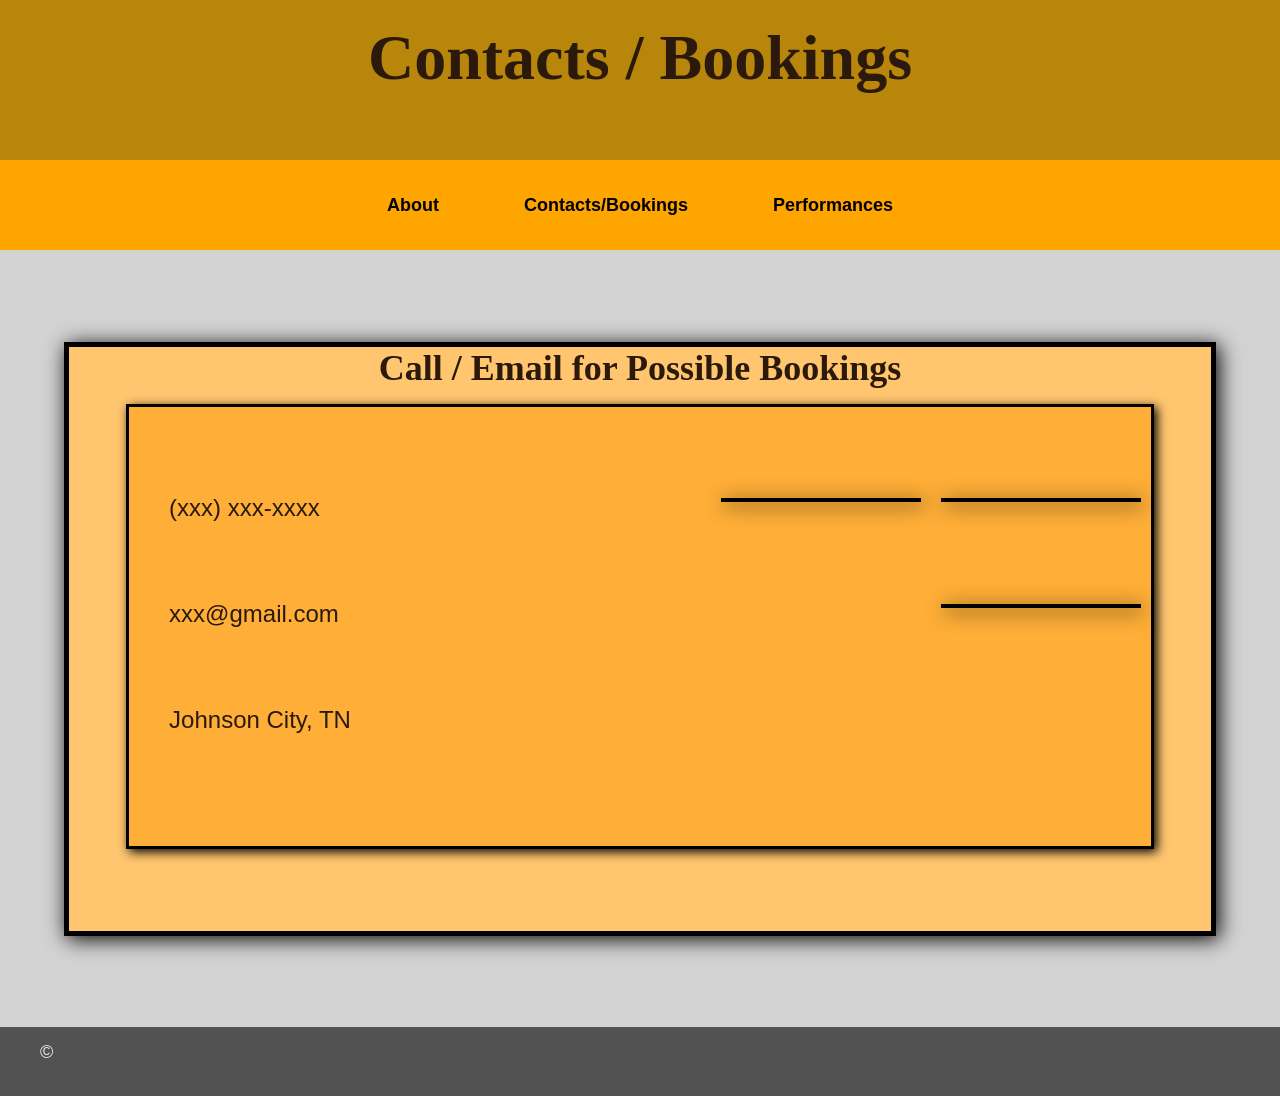
==== contact.html @ b34606b8 "Update contact.html Yes I do expect to change the style section heavily. I have the things that are " ====
<!DOCTYPE html>
<html lang="en">
<head>
		<meta charset="utf-8">
		<title>Contacts Page</title>
		<meta name="author" content="Robert Kesterson">
		<meta name="date" content="10-30-2026">
		<meta name="last revised" content="10-30-2026">
		<meta name="description" content="CSCI 1210 Web Development">
		<meta name="keywords" content="CSCI 1210, web, development">
		<link rel="icon" href="images/logo.jpeg">
		<link rel="stylesheet" href="css/style.css">

		<!--  
			Author:			Robert Kesterson
			Date:			10-30-2026
			Last rev: 		10-30-2026
			Purpose:		Exploring internal links
		-->	

        <style>
            body {
                margin: 0;
                background-color: lightgray;
            }

            header {
                margin: auto;
                text-align: center;
                padding: 20px;
                font-size: xx-large;
                background-color: darkgoldenrod;
            }

            nav {
                margin: auto;
                width: 100%;
                text-align: center;
                background-color: orange;
                padding-bottom: 30px;
                padding-top: 30px;
            }

            nav > a {
                margin: auto;
                font-family: sans-serif;
                font-size: large;
                text-decoration: none;
                color: black;
                padding-left: 40px;
                padding-right: 40px;
                font-size: large;
                font-weight: 900;
            }

            nav a:hover,
            nav a:active {
                color: white;
                text-decoration: underline;
                margin: auto;
            }

            div.container {
                font-size: x-large;
                text-align: center;
                border: solid black 5px;
                width: 90%;
                max-width: 1800px;
                margin: auto;
                background-color: #ffc56f;
                box-shadow: 3px 3px 20px black;
            }
            
            p {
                text-indent: 40px;
            }

            div.inner {
                text-align: left;
                border: solid black 3px;
                width: 90%;
                margin: auto;
                background-color: #ffaf37;
                position: relative;
                box-shadow: 3px 3px 10px black;
            }

            .image-right {
                width: 200px;
                float: right;
                margin: 10px;
                height: auto;
                border: solid black 2px;
                box-shadow: 3px 3px 20px black;
            }
            

            footer {
                background-color: rgb(50, 50, 50, .8);
                color: #eee;
                width: 100%;
                margin: 0;
                padding: 10px 0px;
            }
        </style>
</head>
<body>
    <header>
        <h1>Contacts / Bookings</h1>
    </header>
    <nav>
        <a href="about.html">About</a>
        <a href="contact.html">Contacts/Bookings</a>
        <a href="performances.html">Performances</a>
    </nav>
    <br>
    <br>
    <br>
    <div class="container">
        <h2>Call / Email for Possible Bookings</h2>
        <div class="inner">
            <br>
            <br>
            <img src="images/Ferguson.jpeg" alt="" class="image-right">
            <p>
                (xxx) xxx-xxxx <img src="images/Peter.jpeg" alt="" class="image-right">
            </p>
            <br> <img src="images/Dave.jpeg" alt="" class="image-right"> 
            <p>
                xxx@gmail.com
            </p>
            <br>
            <p>
                Johnson City, TN 
            </p>
            <br>
            <br>
        </div>
        <br>
        <br>
    </div>
    <br>
    <br>
    <br>
    <footer>
        <p>
            &copy; 
        </p>
    </footer>
</body>
</html>
---- css/style.css ----
/* 
    Author:     Amadou Ba
    Date:       2026-10-30
    Date revised:   2026-10-30
    Description:    Web page for The Real Ozone Rangers - CSS
*/

/* ---------- 1. Setting Up Color & type variables ---------- */
:root {
    --cream:      #f7f1e1;   /* light reading background (aged paper) */
    --sand:       #eadaa7;   /* soft accent background */
    --amber:      #ebbc28;   /* bright amber (glass bottle) */
    --orange:     #e5851e;   /* warm orange */
    --burnt:      #b84f12;   /* deep burnt orange - buttons, links */
    --wood:       #5a3214;   /* dark wood - header, footer */
    --ink:        #2b1a0c;   /* main text color (high contrast) */
    --white:      #ffffff;

    --heading-font: "Rockwell", "Roboto Slab", Georgia, "Times New Roman", serif;
    --body-font:    "Segoe UI", Verdana, Arial, Helvetica, sans-serif;

    --radius: 12px;
    --shadow: 0 4px 14px rgba(43, 26, 12, 0.15);
}

/* ---------- 2. Base / reset ---------- */
* {
    box-sizing: border-box;
}

html {
    font-size: 112.5%;          /* larger text for readability */
    scroll-behavior: smooth;
}

body {
    margin: 0;
    font-family: var(--body-font);
    line-height: 1.7;
    color: var(--ink);
    background-color: var(--cream);
}

img {
    max-width: 100%;
    height: auto;
    display: block;
}

h1, h2, h3 {
    font-family: var(--heading-font);
    line-height: 1.2;
    margin-top: 0;
}

h2 {
    font-size: 2rem;
    margin-bottom: 0.75rem;
}

p {
    margin-top: 0;
}

a {
    color: var(--burnt);
}

a:focus-visible,
.button:focus-visible {
    outline: 3px solid var(--ink);
    outline-offset: 3px;
}

.container {
    width: 90%;
    max-width: 1100px;
    margin: 0 auto;
}

.center {
    text-align: center;
}

.skip-link:focus {
    left: 1rem;
}

/* ---------- 3. Header & navigation ---------- */
.site-header {
    background-color: var(--wood);
    border-bottom: 6px solid var(--amber);
}

.header-inner {
    display: flex;
    justify-content: space-between;
    align-items: center;
    flex-wrap: wrap;
    gap: 1rem;
    padding: 1rem 0;
}

.site-title {
    font-family: var(--heading-font);
    font-size: 1.6rem;
    font-weight: bold;
    color: var(--amber);
    text-decoration: none;
    letter-spacing: 0.03em;
}

.nav-list {
    list-style: none;
    margin: 0;
    padding: 0;
    display: flex;
    flex-wrap: wrap;
    gap: 0.5rem;
}

.nav-list a {
    display: block;
    padding: 0.6rem 1rem;          
    color: var(--cream);
    text-decoration: none;
    font-weight: 600;
    border-radius: 8px;
    transition: background-color 0.2s;
}

.nav-list a:hover {
    background-color: var(--burnt);
    color: var(--white);
}

/* Shows which page the visitor is on */
.nav-list a[aria-current="page"] {
    background-color: var(--amber);
    color: var(--ink);
}

/* ---------- 4. Buttons ---------- */
.button {
    display: inline-block;
    padding: 0.85rem 1.6rem;
    font-weight: 700;
    font-size: 1rem;
    text-decoration: none;
    border-radius: 999px;
    border: 3px solid transparent;
    transition: background-color 0.2s, color 0.2s;
}

.button-primary {
    background-color: var(--burnt);
    color: var(--white);
}

.button-primary:hover {
    background-color: var(--wood);
}

.button-secondary {
    background-color: transparent;
    color: var(--ink);
    border-color: var(--ink);
}

.button-secondary:hover {
    background-color: var(--ink);
    color: var(--white);
}

.button-dark {
    background-color: var(--ink);
    color: var(--amber);
}

.button-dark:hover {
    background-color: var(--wood);
}

.button-row {
    display: flex;
    flex-wrap: wrap;
    gap: 1rem;
}

/* ---------- 5. Hero (featured image + tagline) ---------- */
.hero {
    background: linear-gradient(135deg, var(--amber) 0%, var(--orange) 100%);
    padding: 3rem 0;
}

.hero .container {
    display: grid;
    grid-template-columns: 1.3fr 1fr;
    gap: 2.5rem;
    align-items: center;
}

.hero-figure {
    margin: 0;
}

.hero-figure img {
    border-radius: var(--radius);
    border: 6px solid var(--cream);
    box-shadow: var(--shadow);
}

.hero-text h1 {
    font-size: 2.8rem;
    margin-bottom: 0.5rem;
}

.tagline {
    font-family: var(--heading-font);
    font-size: 1.6rem;
    font-style: italic;
    margin-bottom: 0.5rem;
}

.hero-sub {
    font-size: 1.15rem;
    margin-bottom: 1.5rem;
}

/* ---------- 6. Band introduction ---------- */
.intro {
    padding: 4rem 0;
    background-color: var(--cream);
}

.intro-grid {
    display: grid;
    grid-template-columns: 2fr 1fr;
    gap: 3rem;
    align-items: center;
}

.intro-text p {
    max-width: 65ch;               
}

.text-link {
    font-weight: 700;
    font-size: 1.1rem;
}

.intro-photo {
    margin: 0;
    justify-self: center;
    background: var(--white);
    padding: 0.75rem 0.75rem 0.5rem;
    border-radius: var(--radius);
    box-shadow: var(--shadow);
    transform: rotate(2deg);       
}

.intro-photo img {
    width: 230px;
    border-radius: 6px;
}

.intro-photo figcaption {
    text-align: center;
    font-size: 0.85rem;
    padding-top: 0.5rem;
}

/* ---------- 7. Upcoming performances ---------- */
.shows {
    padding: 4rem 0;
    background-color: var(--sand);
    border-top: 6px solid var(--orange);
    border-bottom: 6px solid var(--orange);
}

.shows h2,
.section-lead {
    text-align: center;
}

.section-lead {
    font-size: 1.1rem;
    margin-bottom: 2rem;
}

.show-list {
    list-style: none;
    padding: 0;
    margin: 0 0 2rem;
    display: grid;
    grid-template-columns: repeat(3, 1fr);
    gap: 1.5rem;
}

.show-card {
    display: flex;
    align-items: center;
    gap: 1rem;
    background-color: var(--white);
    padding: 1.25rem;
    border-radius: var(--radius);
    box-shadow: var(--shadow);
    border-left: 8px solid var(--amber);
}

.show-date {
    margin: 0;
    min-width: 4.5rem;
    text-align: center;
    background-color: var(--wood);
    color: var(--amber);
    border-radius: 8px;
    padding: 0.5rem;
    line-height: 1.1;
}

.show-date .month {
    display: block;
    text-transform: uppercase;
    font-size: 0.9rem;
    font-weight: 700;
}

.show-date .day {
    display: block;
    font-family: var(--heading-font);
    font-size: 1.9rem;
    font-weight: 700;
}

.show-info h3 {
    font-size: 1.2rem;
    margin-bottom: 0.25rem;
}

.show-info p {
    margin: 0;
}

/* ---------- 8. Booking button ---------- */
.booking {
    background-color: var(--orange);
    padding: 3.5rem 0;
    text-align: center;
}

.booking-inner p {
    font-size: 1.15rem;
    max-width: 55ch;
    margin: 0 auto 1.5rem;
}

/* ---------- 9. Footer ---------- */
.site-footer {
    background-color: var(--wood);
    color: var(--cream);
    padding: 2rem 0;
    border-top: 6px solid var(--amber);
    text-align: center;
}

.footer-title {
    font-family: var(--heading-font);
    font-size: 1.3rem;
    color: var(--amber);
    margin-bottom: 0.75rem;
}

.footer-nav {
    list-style: none;
    padding: 0;
    margin: 0 0 1rem;
    display: flex;
    justify-content: center;
    flex-wrap: wrap;
    gap: 0.5rem 1.5rem;
}

.footer-nav a {
    color: var(--cream);
    display: inline-block;
    padding: 0.4rem 0;
}

.footer-nav a:hover {
    color: var(--amber);
}

.copyright {
    font-size: 0.9rem;
    margin: 0;
}
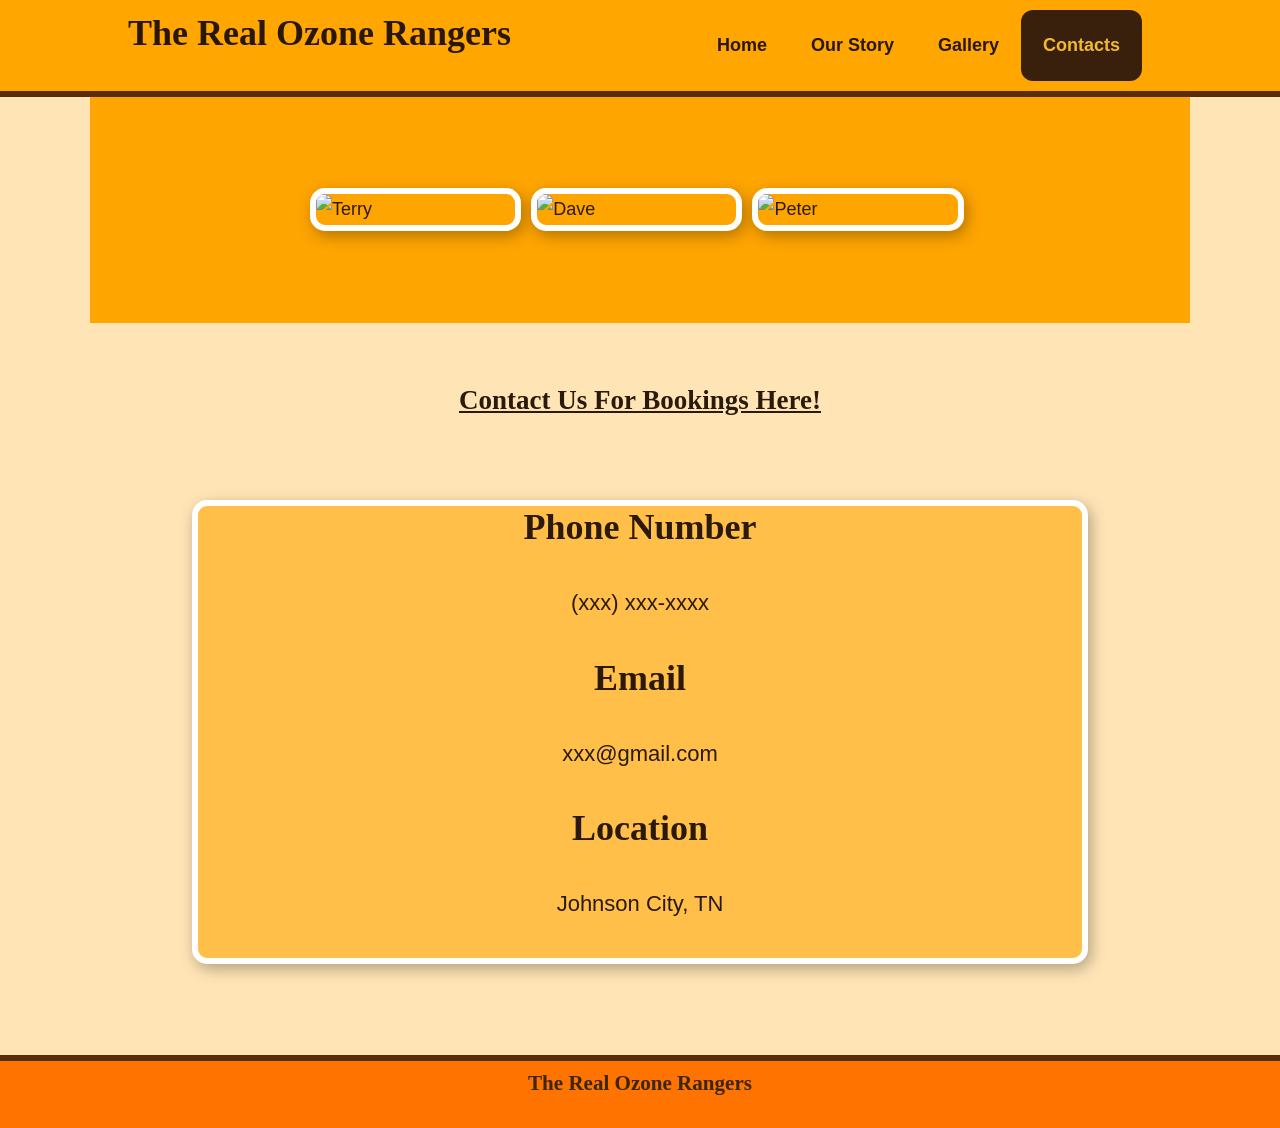
==== commit 6c633062: "Update contact.html I changed my whole layout of the page pretty much to come closer to matching the" ====
--- a/contact.html
+++ b/contact.html
@@ -1,151 +1,204 @@
 <!DOCTYPE html>
 <html lang="en">
 <head>
-		<meta charset="utf-8">
-		<title>Contacts Page</title>
-		<meta name="author" content="Robert Kesterson">
-		<meta name="date" content="10-30-2026">
-		<meta name="last revised" content="10-30-2026">
-		<meta name="description" content="CSCI 1210 Web Development">
-		<meta name="keywords" content="CSCI 1210, web, development">
-		<link rel="icon" href="images/logo.jpeg">
-		<link rel="stylesheet" href="css/style.css">
-
-		<!--  
-			Author:			Robert Kesterson
-			Date:			10-30-2026
-			Last rev: 		10-30-2026
-			Purpose:		Exploring internal links
-		-->	
-
-        <style>
-            body {
-                margin: 0;
-                background-color: lightgray;
-            }
-
-            header {
-                margin: auto;
-                text-align: center;
-                padding: 20px;
-                font-size: xx-large;
-                background-color: darkgoldenrod;
-            }
-
-            nav {
-                margin: auto;
-                width: 100%;
-                text-align: center;
-                background-color: orange;
-                padding-bottom: 30px;
-                padding-top: 30px;
-            }
-
-            nav > a {
-                margin: auto;
-                font-family: sans-serif;
-                font-size: large;
-                text-decoration: none;
-                color: black;
-                padding-left: 40px;
-                padding-right: 40px;
-                font-size: large;
-                font-weight: 900;
-            }
-
-            nav a:hover,
-            nav a:active {
-                color: white;
-                text-decoration: underline;
-                margin: auto;
-            }
-
-            div.container {
-                font-size: x-large;
-                text-align: center;
-                border: solid black 5px;
-                width: 90%;
-                max-width: 1800px;
-                margin: auto;
-                background-color: #ffc56f;
-                box-shadow: 3px 3px 20px black;
-            }
-            
-            p {
-                text-indent: 40px;
-            }
-
-            div.inner {
-                text-align: left;
-                border: solid black 3px;
-                width: 90%;
-                margin: auto;
-                background-color: #ffaf37;
-                position: relative;
-                box-shadow: 3px 3px 10px black;
-            }
-
-            .image-right {
-                width: 200px;
-                float: right;
-                margin: 10px;
-                height: auto;
-                border: solid black 2px;
-                box-shadow: 3px 3px 20px black;
-            }
-            
-
-            footer {
-                background-color: rgb(50, 50, 50, .8);
-                color: #eee;
-                width: 100%;
-                margin: 0;
-                padding: 10px 0px;
-            }
-        </style>
+    <meta charset="utf-8">
+    <title>Contacts Page</title>
+    <meta name="author" content="Robert Kesterson">
+    <meta name="date" content="10-30-2026">
+    <meta name="last revised" content="10-30-2026">
+    <meta name="description" content="CSCI 1210 Web Development">
+    <meta name="keywords" content="CSCI 1210, web, development">
+    <link rel="icon" href="images/logo.jpeg">
+    <link rel="stylesheet" href="css/style.css">
+
+    <!--  
+        Author:			Robert Kesterson
+        Date:			10-30-2026
+        Last rev: 		10-30-2026
+        Purpose:		Exploring internal links
+    -->	
+
+    <style>
+        body {
+            margin: 0;
+            background-color: rgb(255, 229, 182);
+        }
+
+        header {
+            background-color: rgb(255, 166, 0);
+            border-bottom: 6px solid #592d0c;
+            width: 100%;
+        }
+
+        header h1 {
+            font-size: 36px;
+            font-weight: bold;
+            color: #291707;
+        }
+
+        .headerContainer {
+            width: 80%;
+            max-width: 1400px;
+            margin: auto;
+            display: flex;
+            justify-content: space-between;
+            align-items: center;
+        }
+
+        nav {
+            display: flex;
+            align-items: center;
+            padding: 10px;
+        }
+
+        nav > a {
+            font-family: sans-serif;
+            font-size: 18px;
+            font-weight: bold;
+            text-decoration: none;
+            color: #291707;
+            padding: 20px 22px;
+            border-radius: 12px;
+        }
+
+        nav a:hover {
+            background-color: #39200c;
+            color: #f2b82f;
+        }
+
+        .active {
+            background-color: #39200c;
+            color: #f2b82f;
+        }
+
+        div.container {
+            background-color: orange;
+        }
+
+        div.inner {
+            display: flex;
+            justify-content: space-between;
+            align-items: center;
+            text-align: left;
+            border: solid black 3px;
+            width: 90%;
+            margin: auto;
+            padding: 30px;
+            background-color: #ffaf37;
+            box-shadow: 3px 3px 10px black;
+        }
+
+        .photos {
+            display: flex;
+            align-items: center;
+            gap: 10px;
+            width: 60%;
+            margin: auto;
+        }
+
+        img {
+            width: 32%;
+            height: auto;
+            border: solid white 6px;
+            border-radius: 15px;
+            box-shadow: 3px 5px 15px rgba(0, 0, 0, 0.3);
+        }
+        
+        .info {
+            text-align: center;
+            width: 70%;
+            font-size: 22px;
+            margin: auto;
+            border: solid white 6px;
+            border-radius: 15px;
+            box-shadow: 3px 5px 15px rgba(0, 0, 0, 0.3);
+            background-color: rgb(255, 191, 72);
+        }
+
+        section > h1 {
+            text-align: center;
+            text-decoration: underline;
+        }
+
+        p {
+            margin: 35px 0;
+        }
+
+        footer {
+            background-color: rgb(255, 115, 0);
+            color: rgb(58, 38, 0);
+            width: 100%;
+            margin: 0;
+            padding: 10px 0px;
+            border-top: 6px solid #592d0c;
+            text-align: center;
+        }
+
+        footer > nav {
+
+        }
+    </style>
 </head>
 <body>
     <header>
-        <h1>Contacts / Bookings</h1>
+        <div class="headerContainer">
+            <h1>The Real Ozone Rangers</h1>
+            <nav>
+                <a href="index.html">Home</a>
+                <a href="about.html">Our Story</a>
+                <a href="performances.html">Gallery</a>
+                <a class="active" href="contact.html">Contacts</a>
+            </nav>
+        </div>
     </header>
-    <nav>
-        <a href="about.html">About</a>
-        <a href="contact.html">Contacts/Bookings</a>
-        <a href="performances.html">Performances</a>
-    </nav>
+    
+    <div class="container">
+        <br>
+        <br>
+        <br>
+        <div class="photos">
+            <img src="images/Terry.jpeg" alt="Terry">
+            <img src="images/Steve-Cook.jpeg" alt="Dave"> 
+            <img src="images/Peter.jpeg" alt="Peter">
+        </div>
+        <br>
+        <br>
+        <br>
+    </div>
+
+    <section>
+        <br>
+        <br>
+        <h1>Contact Us For Bookings Here!</h1>
+        <br>
+        <br>
+    </section>
+    
+
+    <div class="info">
+        <h2>Phone Number</h2>
+        <p>
+            (xxx) xxx-xxxx
+        </p>
+
+        <h2>Email</h2>
+        <p>
+            xxx@gmail.com
+        </p>
+
+        <h2>Location</h2>
+        <p>
+            Johnson City, TN 
+        </p>
+    </div>
+
     <br>
     <br>
     <br>
-    <div class="container">
-        <h2>Call / Email for Possible Bookings</h2>
-        <div class="inner">
-            <br>
-            <br>
-            <img src="images/Ferguson.jpeg" alt="" class="image-right">
-            <p>
-                (xxx) xxx-xxxx <img src="images/Peter.jpeg" alt="" class="image-right">
-            </p>
-            <br> <img src="images/Dave.jpeg" alt="" class="image-right"> 
-            <p>
-                xxx@gmail.com
-            </p>
-            <br>
-            <p>
-                Johnson City, TN 
-            </p>
-            <br>
-            <br>
-        </div>
-        <br>
-        <br>
-    </div>
-    <br>
-    <br>
-    <br>
+    
+    
     <footer>
-        <p>
-            &copy; 
-        </p>
+        <h3>The Real Ozone Rangers</h3>
     </footer>
 </body>
 </html>
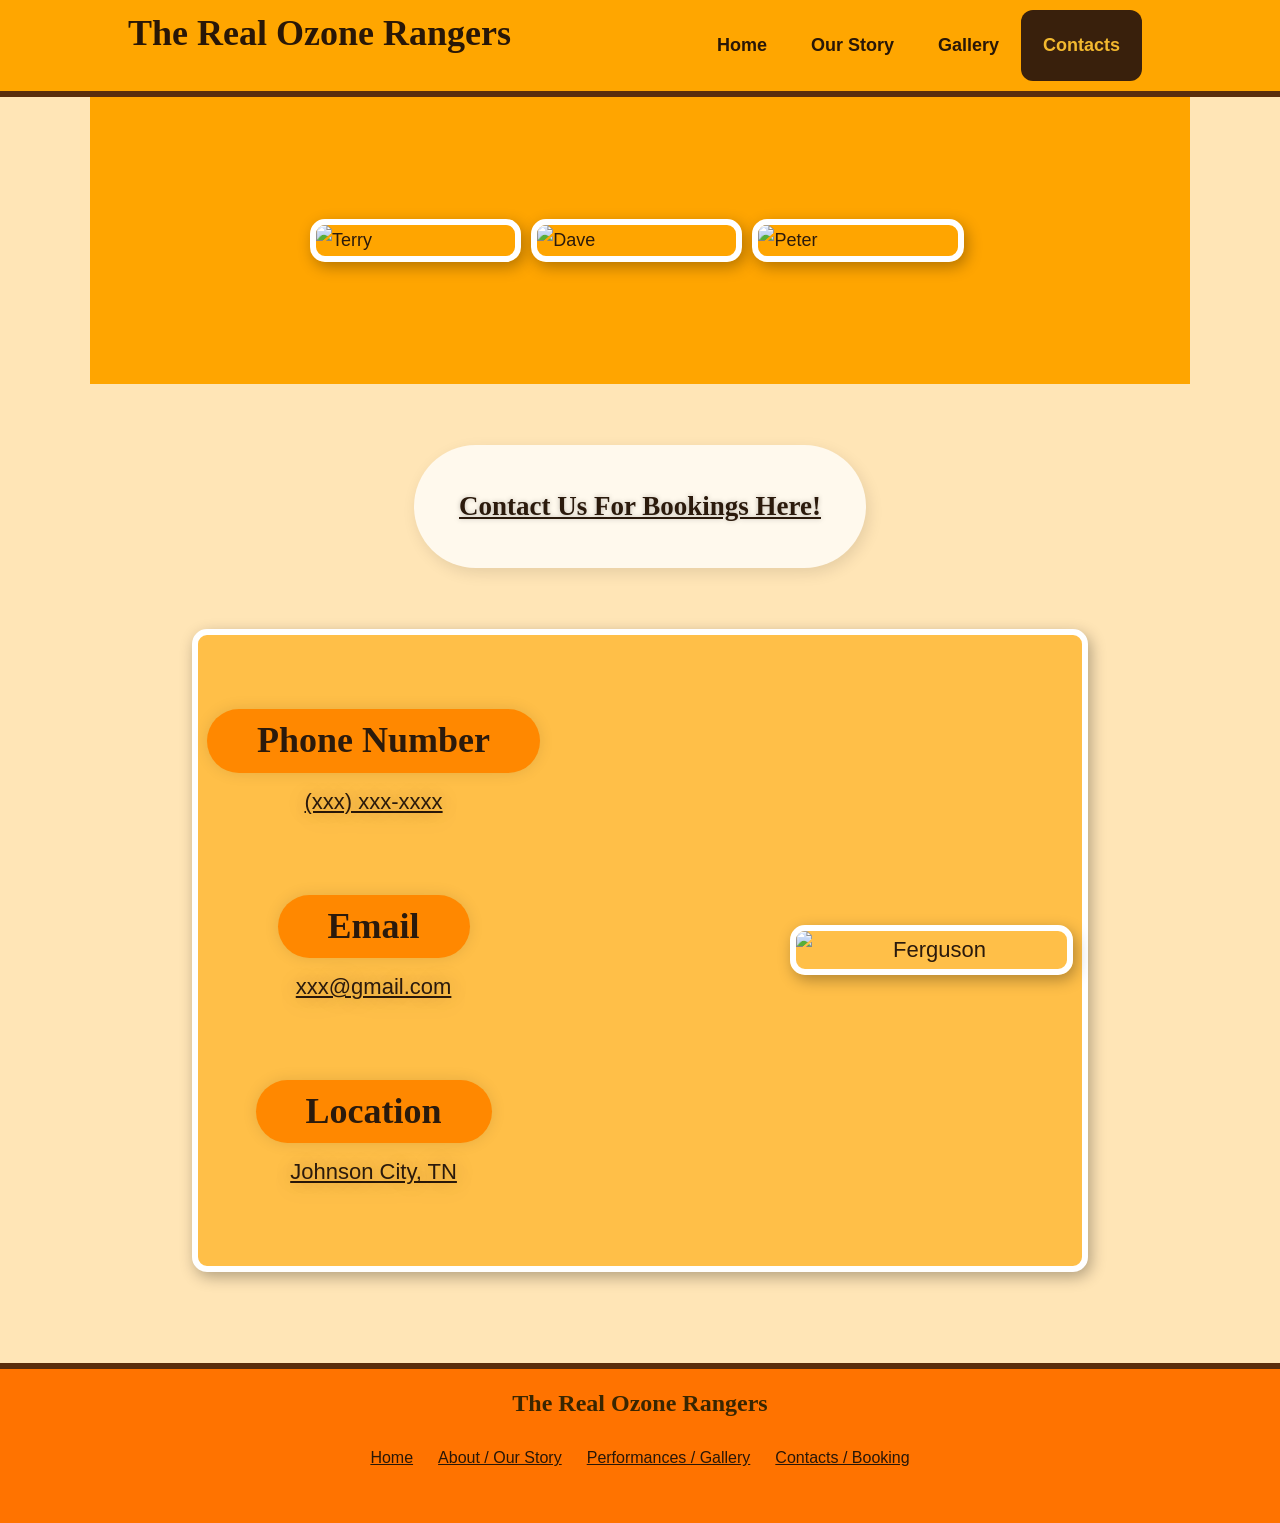
==== commit 60ef907f: "Update Contact.html I made the footer look consistent with the one sent in the discord, and added a " ====
--- a/contact.html
+++ b/contact.html
@@ -45,13 +45,13 @@
             align-items: center;
         }
 
-        nav {
+        div > nav {
             display: flex;
             align-items: center;
             padding: 10px;
         }
 
-        nav > a {
+        div > nav > a {
             font-family: sans-serif;
             font-size: 18px;
             font-weight: bold;
@@ -61,7 +61,7 @@
             border-radius: 12px;
         }
 
-        nav a:hover {
+        div > nav > a:hover {
             background-color: #39200c;
             color: #f2b82f;
         }
@@ -87,6 +87,8 @@
             background-color: #ffaf37;
             box-shadow: 3px 3px 10px black;
         }
+
+
 
         .photos {
             display: flex;
@@ -113,15 +115,40 @@
             border-radius: 15px;
             box-shadow: 3px 5px 15px rgba(0, 0, 0, 0.3);
             background-color: rgb(255, 191, 72);
+            display: flex;
+            align-items: center; 
+            gap: 250px;
+            justify-content: center;
         }
 
         section > h1 {
             text-align: center;
             text-decoration: underline;
+            text-shadow: 0px 0px 5px rgba(0, 0, 0, 0.25);
+            background-color: rgb(255, 249, 237);
+            margin: auto;
+            border-radius: 200px;
+            padding: 45px;
+            width: fit-content;
+            box-shadow: 3px 5px 15px rgba(0, 0, 0, 0.1);
+        }
+
+        h2 {
+            margin: auto;
+            width: fit-content;
+            background-color: rgb(255, 136, 0);
+            padding: 10px;
+            padding-right: 50px;
+            padding-left: 50px;
+            border-radius: 100px;
+            box-shadow: 0px 0px 15px rgba(0, 0, 0, 0.1);
         }
 
         p {
-            margin: 35px 0;
+            margin: auto;
+            text-decoration: underline;
+            text-shadow: 0px 0px 20px rgba(0, 0, 0, 0.25);
+            padding-top: 10px;
         }
 
         footer {
@@ -129,14 +156,30 @@
             color: rgb(58, 38, 0);
             width: 100%;
             margin: 0;
-            padding: 10px 0px;
+            padding-bottom: 50px;
+            padding-top: 20px;
             border-top: 6px solid #592d0c;
             text-align: center;
         }
+        
+        footer > h3 {
+            font-size: x-large;
+        }
 
         footer > nav {
-
-        }
+            text-align: center;
+        }
+
+        footer > nav > a {
+            font-family: sans-serif;
+            font-size: medium;
+            text-decoration: underline;
+            color: #291707;
+            padding-left: 10px;
+            padding-right: 10px;
+            border-radius: 12px;
+        }
+
     </style>
 </head>
 <body>
@@ -156,6 +199,7 @@
         <br>
         <br>
         <br>
+        <br>
         <div class="photos">
             <img src="images/Terry.jpeg" alt="Terry">
             <img src="images/Steve-Cook.jpeg" alt="Dave"> 
@@ -164,6 +208,7 @@
         <br>
         <br>
         <br>
+        <br>
     </div>
 
     <section>
@@ -176,20 +221,34 @@
     
 
     <div class="info">
-        <h2>Phone Number</h2>
-        <p>
-            (xxx) xxx-xxxx
-        </p>
-
-        <h2>Email</h2>
-        <p>
-            xxx@gmail.com
-        </p>
-
-        <h2>Location</h2>
-        <p>
-            Johnson City, TN 
-        </p>
+        
+        <div class="infoInner">
+            <br>
+            <br>
+            <h2>Phone Number</h2>
+            <p>
+                (xxx) xxx-xxxx
+            </p>
+
+            <br>
+            <br>
+
+            <h2>Email</h2>
+            <p>
+                xxx@gmail.com
+            </p>
+
+            <br>
+            <br>
+
+            <h2>Location</h2>
+            <p>
+                Johnson City, TN 
+            </p>
+            <br>
+            <br>
+        </div>
+        <img src="images/Ferguson.jpeg" alt="Ferguson">
     </div>
 
     <br>
@@ -199,6 +258,12 @@
     
     <footer>
         <h3>The Real Ozone Rangers</h3>
+        <nav>
+            <a href="index.html">Home</a>
+            <a href="about.html">About / Our Story</a>
+            <a href="performances.html">Performances / Gallery</a>
+            <a href="contact.html">Contacts / Booking</a>
+        </nav>
     </footer>
 </body>
 </html>
